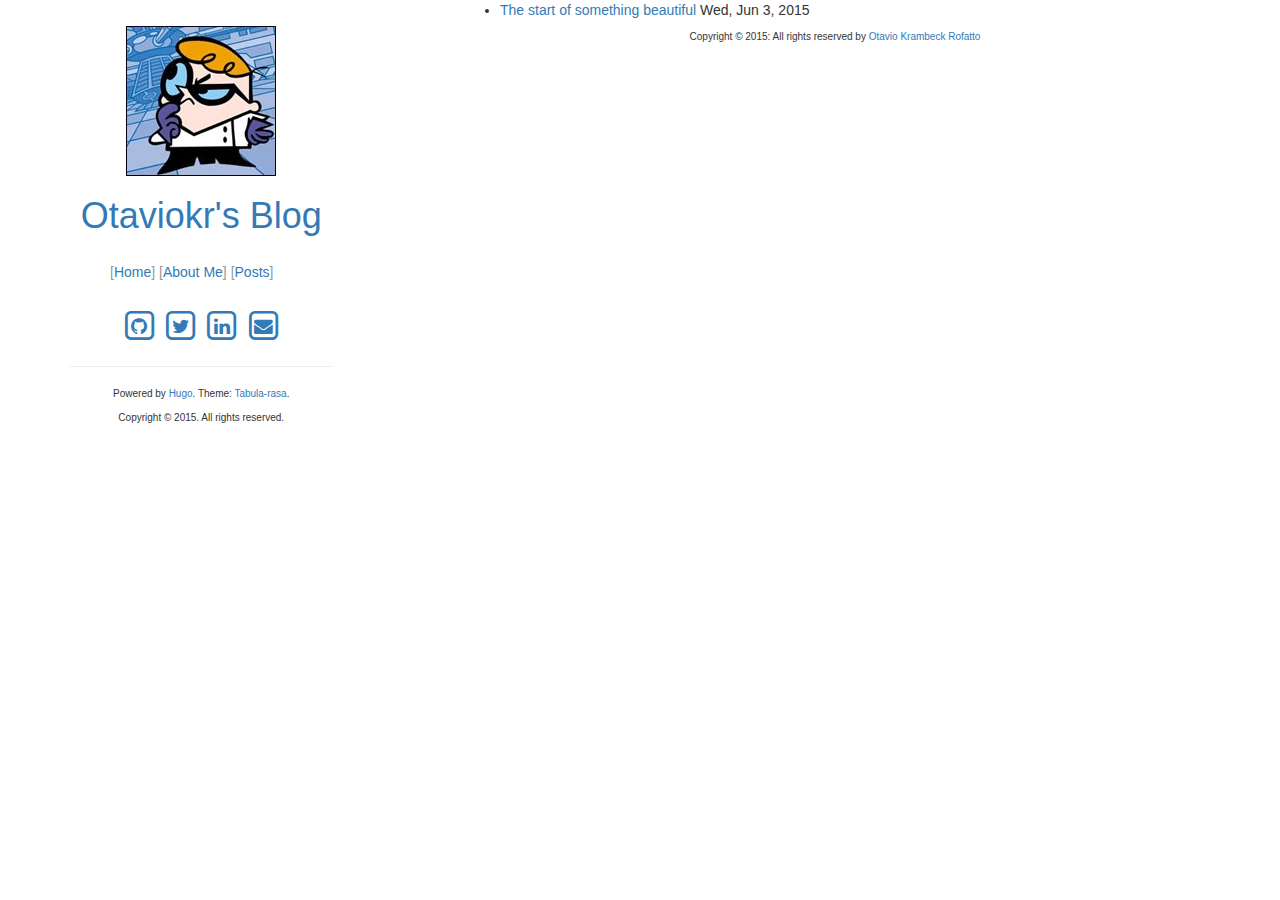
==== posts/index.html @ 656339fc "rebuilding site 2015-20-06_1948" ====
<!DOCTYPE html>
<html>
<head>
    <meta charset="utf-8">
    <meta http-equiv="X-UA-Compatible" content="IE=edge">
    <meta name="viewport" content="width=device-width, initial-scale=1">

    <meta name="description" content="Posts"/>
    <meta name="author" content="Otavio Krambeck Rofatto"/>
    <base href="http://otaviokr.github.io/" />

    <title>Posts</title>

    <link rel="stylesheet" href="css/tabula-rasa.css"/>

    <link href="index.xml" rel="alternate" type="application/rss+xml" title="Posts" />
    <link href="posts/index.xml" rel="alternate" type="application/rss+xml" title="Posts" />

    
</head>

<body>

<noscript><iframe src="//www.googletagmanager.com/ns.html?id=GTM-T9L4PM"
                  height="0" width="0" style="display:none;visibility:hidden"></iframe></noscript>
<script>(function(w,d,s,l,i){w[l]=w[l]||[];w[l].push({'gtm.start':
new Date().getTime(),event:'gtm.js'});var f=d.getElementsByTagName(s)[0],
j=d.createElement(s),dl=l!='dataLayer'?'&l='+l:'';j.async=true;j.src=
'//www.googletagmanager.com/gtm.js?id='+i+dl;f.parentNode.insertBefore(j,f);
})(window,document,'script','dataLayer','GTM-T9L4PM');</script>


<div class="container">
    <div class="row">
        <div class="col-sm-3 blog-sidebar">
            <div class="sidebar">
    <div class="sidebar-about">
        <a href="http://otaviokr.github.io">
            <img src="media/me.jpg" title="Otavio Krambeck Rofatto" alt="Me" />
            <h1 class="sidebar-title">Otaviokr&#39;s Blog</h1>
        </a>
        <span class="sidebar-tagline"></span>
    </div>
    <nav class="sidebar-nav">
        <ul class="sidebar-nav-list">
            <li class="sidebar-nav-item nav-home">
                [<a class="sidebar-link" href="http://otaviokr.github.io">Home</a>]
            </li>
            <li class="sidebar-nav-item">
                [<a class="sidebar-link" href="https://about.me/">About Me</a>]
            </li>
            <li class="sidebar-nav-item">
                [<a class="sidebar-link" href="posts/">Posts</a>]
            </li>
        </ul>
    </nav>
    <div class="sidebar-externals">
        

            
                <a href="https://github.com/otaviokr" >
                    <span class="fa-stack fa-lg">
                        <i class="fa fa-square-o fa-stack-2x"></i>
                        <i class="fa fa-github fa-stack-1x"></i>
                    </span>
                </a>
            

            
                <a href="https://twitter.com/okrofatto">
                    <span class="fa-stack fa-lg">
                        <i class="fa fa-square-o fa-stack-2x"></i>
                        <i class="fa fa-twitter fa-stack-1x"></i>
                    </span>
                </a>
            

            

            

            
                <a href="https://www.linkedin.com/in/otaviorofatto">
                    <span class="fa-stack fa-lg">
                        <i class="fa fa-square-o fa-stack-2x"></i>
                        <i class="fa fa-linkedin fa-stack-1x"></i>
                    </span>
                </a>
            

        
        <a href="mailto:rofatto@gmail.com">
            <span class="fa-stack fa-lg">
                <i class="fa fa-square-o fa-stack-2x"></i>
                <i class="fa fa-envelope fa-stack-1x"></i>
            </span>
        </a>
    </div>
    <hr />
    <div class="sidebar-bottom">
        <p>Powered by <a href="http://gohugo.io">Hugo</a>. Theme: <a href="https://github.com/otaviokr/tabula-rasa">Tabula-rasa</a>.</p>
        <p>Copyright &copy; 2015. All rights reserved.</p>
    </div>
</div>

        </div>

        <div class="col-sm-8 col-sm-offset-1 blog-main">
            <section class="post">
                <ul class="posts">
                    
                        
                            <li>
                                <a href="http://otaviokr.github.io/posts/2015/the-star-of-something-beautiful">The start of something beautiful</a>
                                <time datetime="2015-06-03T22:27:00&#43;02:00">
                                    Wed, Jun 3, 2015
                                </time>
                            </li>
                        
                    
                </ul>
            </section>

                        <footer>
                <p class="footnote">Copyright &copy; 2015:
                    All rights reserved by <a href="mailto:rofatto@gmail.com">Otavio Krambeck Rofatto</a></p>
            </footer>
        </div>
    </div>
</div>

<link rel="stylesheet" href="https://maxcdn.bootstrapcdn.com/bootstrap/3.3.4/css/bootstrap.min.css">
<link rel="stylesheet" href="//maxcdn.bootstrapcdn.com/font-awesome/4.3.0/css/font-awesome.min.css">





</body>
</html>
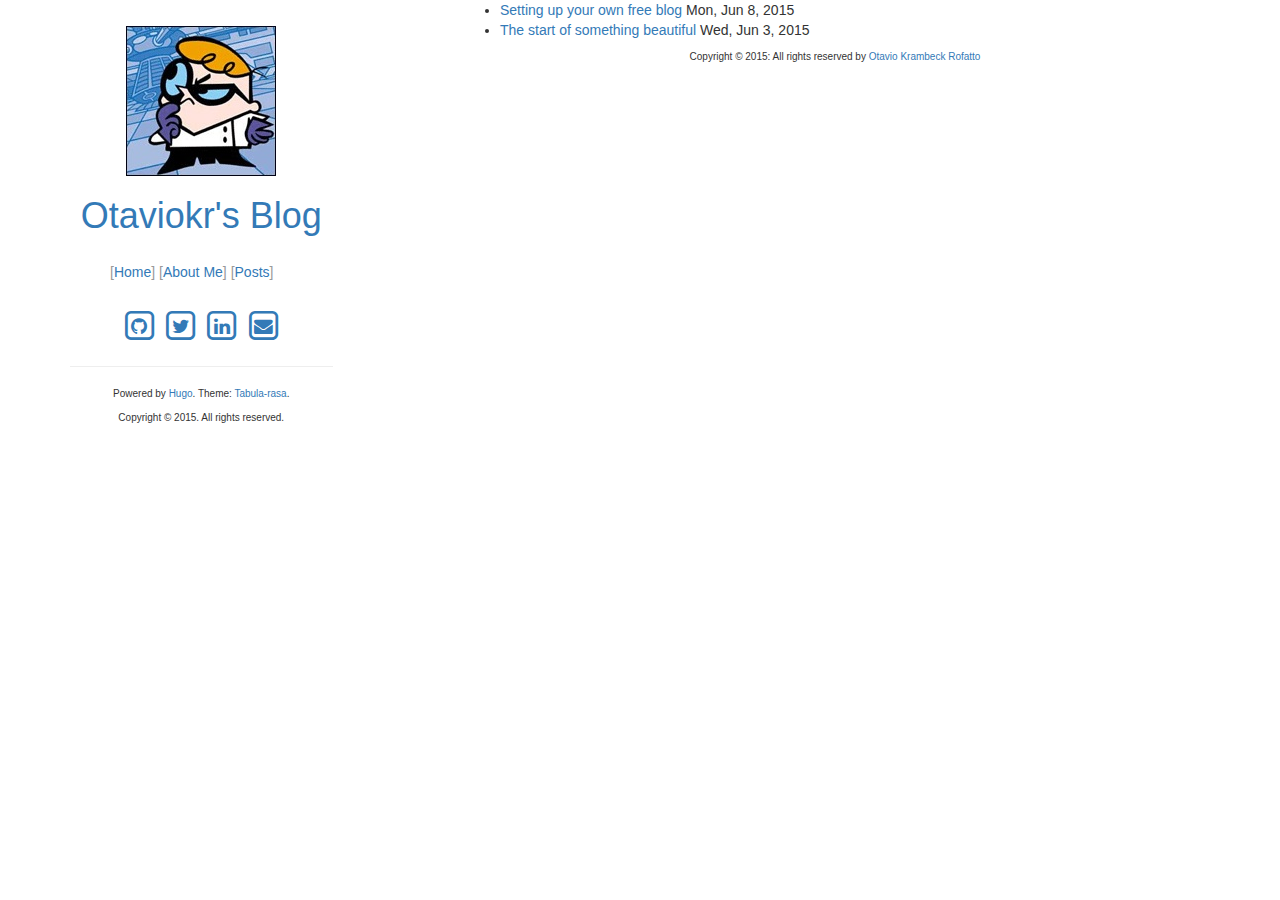
==== commit 25db0e18: "rebuilding site 2015-20-06_1954" ====
--- a/posts/index.html
+++ b/posts/index.html
@@ -111,7 +111,16 @@
                     
                         
                             <li>
-                                <a href="http://otaviokr.github.io/posts/2015/the-star-of-something-beautiful">The start of something beautiful</a>
+                                <a href="http://otaviokr.github.io/posts/2015/setting-up-your-own-free-blog">Setting up your own free blog</a>
+                                <time datetime="2015-06-08T22:27:00&#43;02:00">
+                                    Mon, Jun 8, 2015
+                                </time>
+                            </li>
+                        
+                    
+                        
+                            <li>
+                                <a href="http://otaviokr.github.io/posts/2015/the-start-of-something-beautiful">The start of something beautiful</a>
                                 <time datetime="2015-06-03T22:27:00&#43;02:00">
                                     Wed, Jun 3, 2015
                                 </time>
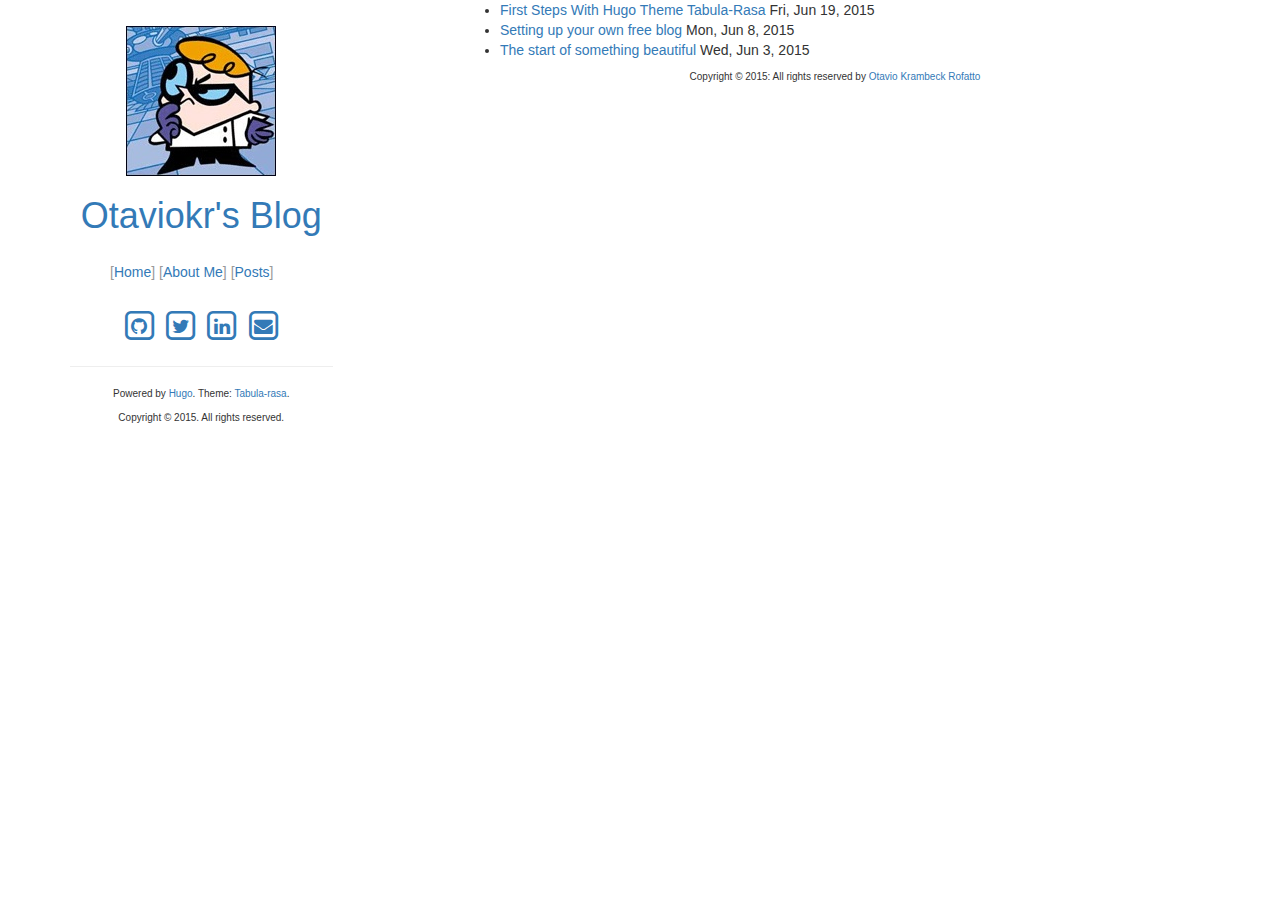
==== commit 8cde8a22: "rebuilding site 2015-20-06_2003" ====
--- a/posts/index.html
+++ b/posts/index.html
@@ -111,6 +111,15 @@
                     
                         
                             <li>
+                                <a href="http://otaviokr.github.io/posts/2015/first-steps-with-hugo-theme-tabula-rasa">First Steps With Hugo Theme Tabula-Rasa</a>
+                                <time datetime="2015-06-19T23:24:04&#43;02:00">
+                                    Fri, Jun 19, 2015
+                                </time>
+                            </li>
+                        
+                    
+                        
+                            <li>
                                 <a href="http://otaviokr.github.io/posts/2015/setting-up-your-own-free-blog">Setting up your own free blog</a>
                                 <time datetime="2015-06-08T22:27:00&#43;02:00">
                                     Mon, Jun 8, 2015
